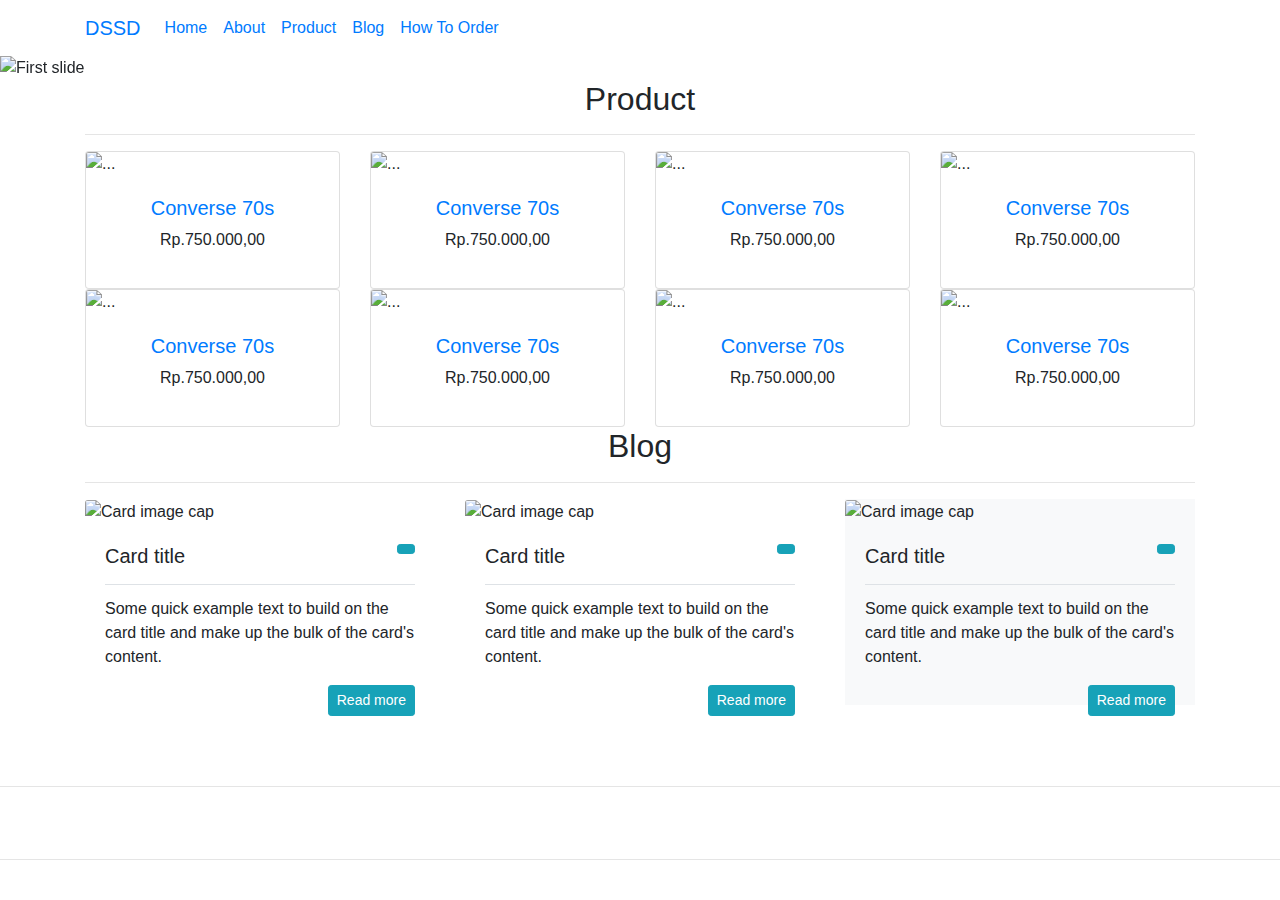
==== index.html @ 0c5ae10f "next footer" ====
<!doctype html>
<html lang="en">

<head>
    <!-- Required meta tags -->
    <meta charset="utf-8">
    <meta name="viewport" content="width=device-width, initial-scale=1, shrink-to-fit=no">

    <!-- Bootstrap CSS -->
    <link rel="stylesheet" href="https://stackpath.bootstrapcdn.com/bootstrap/4.3.1/css/bootstrap.min.css" integrity="sha384-ggOyR0iXCbMQv3Xipma34MD+dH/1fQ784/j6cY/iJTQUOhcWr7x9JvoRxT2MZw1T" crossorigin="anonymous">

    <!-- MY Font etc  -->

    <script src='https://kit.fontawesome.com/a076d05399.js'></script>

    <!-- MY Css -->
    <link rel="stylesheet" href="css/style.css">

    <title>DSSD</title>
</head>

<body>
    <nav class="navbar navbar-expand-lg">
        <div class="container">
            <button class="navbar-toggler second-button" type="button" data-toggle="collapse" data-target="#navbarNav" aria-controls="navbarNav" aria-expanded="false" aria-label="Toggle navigation">
        <div class="animated-icon2"><span></span><span></span><span></span><span></span></div>
      </button>
            <a class="navbar-brand d-flex justify-content-center" href="#">DSSD</a>
            <div class="collapse navbar-collapse" id="navbarNav">
                <ul class="navbar-nav  mr-auto mt-2 mt-lg-0 ">
                    <li class="nav-item ">
                        <a class="nav-link" href="#">Home </a>
                    </li>
                    <li class="nav-item">
                        <a class="nav-link" href="#">About</a>
                    </li>
                    <li class="nav-item">
                        <a class="nav-link" href="#">Product</a>
                    </li>
                    <li class="nav-item">
                        <a class="nav-link" href="#">Blog</a>
                    </li>
                    <li class="nav-item">
                        <a class="nav-link" href="#">How To Order</a>
                    </li>

                </ul>


            </div>
            <a class="keranjang" href="#"><i class="  fas fa-shopping-cart "></i></a>


        </div>


    </nav>

    <!-- carousel -->
    <div id=" carousel-example-2 " class="carousel slide " data-ride="carousel ">
        <!--Indicators-->
        <!-- <ol class="carousel-indicators ">
            <li data-target="#carousel-example-2 " data-slide-to="0 " class="active "></li>
            <li data-target="#carousel-example-2 " data-slide-to="1 "></li>
            <li data-target="#carousel-example-2 " data-slide-to="2 "></li>
        </ol> -->
        <!--/.Indicators-->
        <!--Slides-->
        <div class="carousel-inner " role="listbox ">
            <div class="carousel-item active ">

                <img class="d-block w-100 " src="img/carousel/1.jpg " alt="First slide ">
                <div class="mask rgba-black-light "></div>


            </div>
            <div class="carousel-item ">
                <!--Mask color-->

                <img class="d-block w-100 " src="img/carousel/2.jpg " alt="Second slide ">
                <div class="mask rgba-black-strong "></div>


            </div>
            <div class="carousel-item ">
                <!--Mask color-->

                <img class="d-block w-100 " src="img/carousel/3.jpg " alt="Third slide ">
                <div class="mask rgba-black-slight "></div>


            </div>
        </div>
        <!--/.Slides-->
        <!--Controls-->
        <a class="carousel-control-prev " href="#carousel-example-2 " role="button " data-slide="prev ">
            <!-- <span class="carousel-control-prev-icon " aria-hidden="true "></span> -->
            <span class="sr-only ">Previous</span>
        </a>
        <a class="carousel-control-next " href="#carousel-example-2 " role="button " data-slide="next ">
            <!-- <span class="carousel-control-next-icon " aria-hidden="true "></span> -->
            <span class="sr-only ">Next</span>
        </a>
        <!--/.Controls-->
    </div>

    <!-- Akhir Carousel -->


    <!-- Product -->
    <div class="container ">
        <div id="product " class="product ">
            <div class="row ">
                <div class="col-sm-12 ">
                    <h2 class="text-center ">Product</h2>
                    <hr class="tebal">
                </div>
            </div>
            <div class="row">

                <div class="col-sm">
                    <div class="card">
                        <img src="img/product/70sred.PNG " class="card-img-top " alt="... ">
                        <div class="card-body ">
                            <a class="card-title text-center " href="">
                <h5 ">Converse 70s</h5></a>
                            <p class=" card-text text-center ">Rp.750.000,00</p>
                            <a class=" tambahkeranjang " href=" "><i class=" fas fa-cart-plus "></i></a>
                        </div>
                    </div>
                </div>
                <div class=" col-sm ">
                    <div class=" card ">
                        <img src=" img/product/70sred.PNG " class=" card-img-top " alt=" ... ">
                        <div class=" card-body ">
                            <a class=" card-title text-center " href=""><h5 ">Converse 70s</h5>
              </a>
                            <p class="card-text text-center ">Rp.750.000,00</p>
                            <a class="tambahkeranjang " href=" "><i class="fas fa-cart-plus "></i></a>
                        </div>
                    </div>
                </div>
                <div class="col-sm ">
                    <div class="card ">
                        <img src="img/product/70sred.PNG " class="card-img-top " alt="... ">
                        <div class="card-body ">
                            <a class="card-title text-center " href="">
                <h5 ">Converse 70s</h5></a>
                            <p class=" card-text text-center ">Rp.750.000,00</p>
                            <a class=" tambahkeranjang " href=" "><i class=" fas fa-cart-plus "></i></a>
                        </div>
                    </div>
                </div>
                <div class=" col-sm ">
                    <div class=" card ">
                        <img src=" img/product/70sred.PNG " class=" card-img-top " alt=" ... ">
                        <div class=" card-body ">
                            <a class=" card-title text-center " href=""><h5 ">Converse 70s</h5></a>
                            <p class="card-text text-center ">Rp.750.000,00</p>
                            <a class="tambahkeranjang " href=" "><i class="fas fa-cart-plus "></i></a>
                        </div>
                    </div>
                </div>
            </div>

            <div class="row">

                <div class="col-sm">
                    <div class="card">
                        <img src="img/product/70sred.PNG " class="card-img-top " alt="... ">
                        <div class="card-body ">
                            <a class="card-title text-center " href="">
                <h5 ">Converse 70s</h5></a>
                            <p class=" card-text text-center ">Rp.750.000,00</p>
                            <a class=" tambahkeranjang " href=" "><i class=" fas fa-cart-plus "></i></a>
                        </div>
                    </div>
                </div>
                <div class=" col-sm ">
                    <div class=" card ">
                        <img src=" img/product/70sred.PNG " class=" card-img-top " alt=" ... ">
                        <div class=" card-body ">
                            <a class=" card-title text-center " href=""><h5 ">Converse 70s</h5>
              </a>
                            <p class="card-text text-center ">Rp.750.000,00</p>
                            <a class="tambahkeranjang " href=" "><i class="fas fa-cart-plus "></i></a>
                        </div>
                    </div>
                </div>
                <div class="col-sm ">
                    <div class="card ">
                        <img src="img/product/70sred.PNG " class="card-img-top " alt="... ">
                        <div class="card-body ">
                            <a class="card-title text-center " href="">
                <h5 ">Converse 70s</h5></a>
                            <p class=" card-text text-center ">Rp.750.000,00</p>
                            <a class=" tambahkeranjang " href=" "><i class=" fas fa-cart-plus "></i></a>
                        </div>
                    </div>
                </div>
                <div class=" col-sm ">
                    <div class=" card ">
                        <img src=" img/product/70sred.PNG " class=" card-img-top " alt=" ... ">
                        <div class=" card-body ">
                            <a class=" card-title text-center " href=""><h5 ">Converse 70s</h5>
              </a>
                            <p class="card-text text-center ">Rp.750.000,00</p>
                            <a class="tambahkeranjang " href=" "><i class="fas fa-cart-plus "></i></a>
                        </div>
                    </div>
                </div>
            </div>
        </div>

    </div>
    <!-- Akhir Product -->

    <!-- Blogs -->
    <div class="container ">
        <div id="blog " class="blog ">
            <div class="row ">
                <div class="col-sm-12 ">
                    <h2 class="text-center ">Blog</h2>
                    <hr class="tebal">
                </div>
            </div>

            <div class="row justify-content-center">
                <div class="col-md-4">
                    <div class="blogcard">
                        <img class="card-img-top" src="//placeimg.com/280/180/tech" alt="Card image cap">
                        <div class="card-body">
                            <h5 class="card-title border-bottom pb-3">Card title <a href="#" class="float-right btn btn-sm btn-info d-inline-flex share"><i class="fas fa-share-alt"></i></a></h5>
                            <p class="card-text">Some quick example text to build on the card title and make up the bulk of the card's content.</p>
                            <a href="#" class="btn btn-sm btn-info float-right">Read more <i class="fas fa-angle-double-right"></i></a>
                        </div>
                    </div>
                </div>
                <div class="col-md-4">
                    <div class="blogcard">
                        <img class="card-img-top" src="//placeimg.com/280/180/tech" alt="Card image cap">
                        <div class="card-body">
                            <h5 class="card-title border-bottom pb-3">Card title <a href="#" class="float-right btn btn-sm btn-info d-inline-flex share"><i class="fas fa-share-alt"></i></a></h5>
                            <p class="card-text">Some quick example text to build on the card title and make up the bulk of the card's content.</p>
                            <a href="#" class="btn btn-sm btn-info float-right">Read more <i class="fas fa-angle-double-right"></i></a>
                        </div>
                    </div>
                </div>
                <div class="col-md-4">
                    <div class="blogcard bg-light">
                        <img class="card-img-top" src="//placeimg.com/280/180/tech" alt="Card image cap">
                        <div class="card-body">
                            <h5 class="card-title border-bottom pb-3">Card title <a href="#" class="float-right btn btn-sm btn-info d-inline-flex share"><i class="fas fa-share-alt"></i></a></h5>
                            <p class="card-text">Some quick example text to build on the card title and make up the bulk of the card's content.</p>
                            <a href="#" class="btn btn-sm btn-info float-right">Read more <i class="fas fa-angle-double-right"></i></a>
                        </div>
                    </div>
                </div>


            </div>

        </div>

    </div>

    <!-- Akhir Blogs -->

    <!-- Brand -->
    <hr style="margin-top: 70px;">
    <div class="container">

        <div class="row">
            <div class="col-sm-2">
                <div class="brand column">
                    <figure><img src="img/brand/vans.png" alt=""></figure>
                </div>
            </div>
            <div class="col-sm-2">
                <div class="brand ">
                    <figure><img src="img/brand/converse.png" alt=""></figure>
                </div>
            </div>
            <div class="col-sm-2">
                <div class="brand ">
                    <figure><img src="img/brand/adidas.png" alt=""></figure>
                </div>
            </div>
            <div class="col-sm-2">
                <div class="brand ">
                    <figure> <img src="img/brand/nike.png" alt=""></figure>
                </div>
            </div>
            <div class="col-sm-2">
                <div class="brand ">
                    <figure> <img src="img/brand/puma.png" alt=""></figure>
                </div>
            </div>
            <div class="col-sm-2">
                <div class="brand ">
                    <figure><img src="img/brand/nb.png" alt=""></figure>
                </div>
            </div>

        </div>

    </div>
    <hr>


    <!-- Akhir Brand -->



    <!-- Optional JavaScript -->
    <!-- jQuery first, then Popper.js, then Bootstrap JS -->
    <script src="https://code.jquery.com/jquery-3.3.1.slim.min.js " integrity="sha384-q8i/X+965DzO0rT7abK41JStQIAqVgRVzpbzo5smXKp4YfRvH+8abtTE1Pi6jizo " crossorigin="anonymous "></script>
    <script src="https://cdnjs.cloudflare.com/ajax/libs/popper.js/1.14.7/umd/popper.min.js " integrity="sha384-UO2eT0CpHqdSJQ6hJty5KVphtPhzWj9WO1clHTMGa3JDZwrnQq4sF86dIHNDz0W1 " crossorigin="anonymous "></script>
    <script src="https://stackpath.bootstrapcdn.com/bootstrap/4.3.1/js/bootstrap.min.js " integrity="sha384-JjSmVgyd0p3pXB1rRibZUAYoIIy6OrQ6VrjIEaFf/nJGzIxFDsf4x0xIM+B07jRM " crossorigin="anonymous "></script>
    <script src="js/main.js "></script>

</body>

</html>
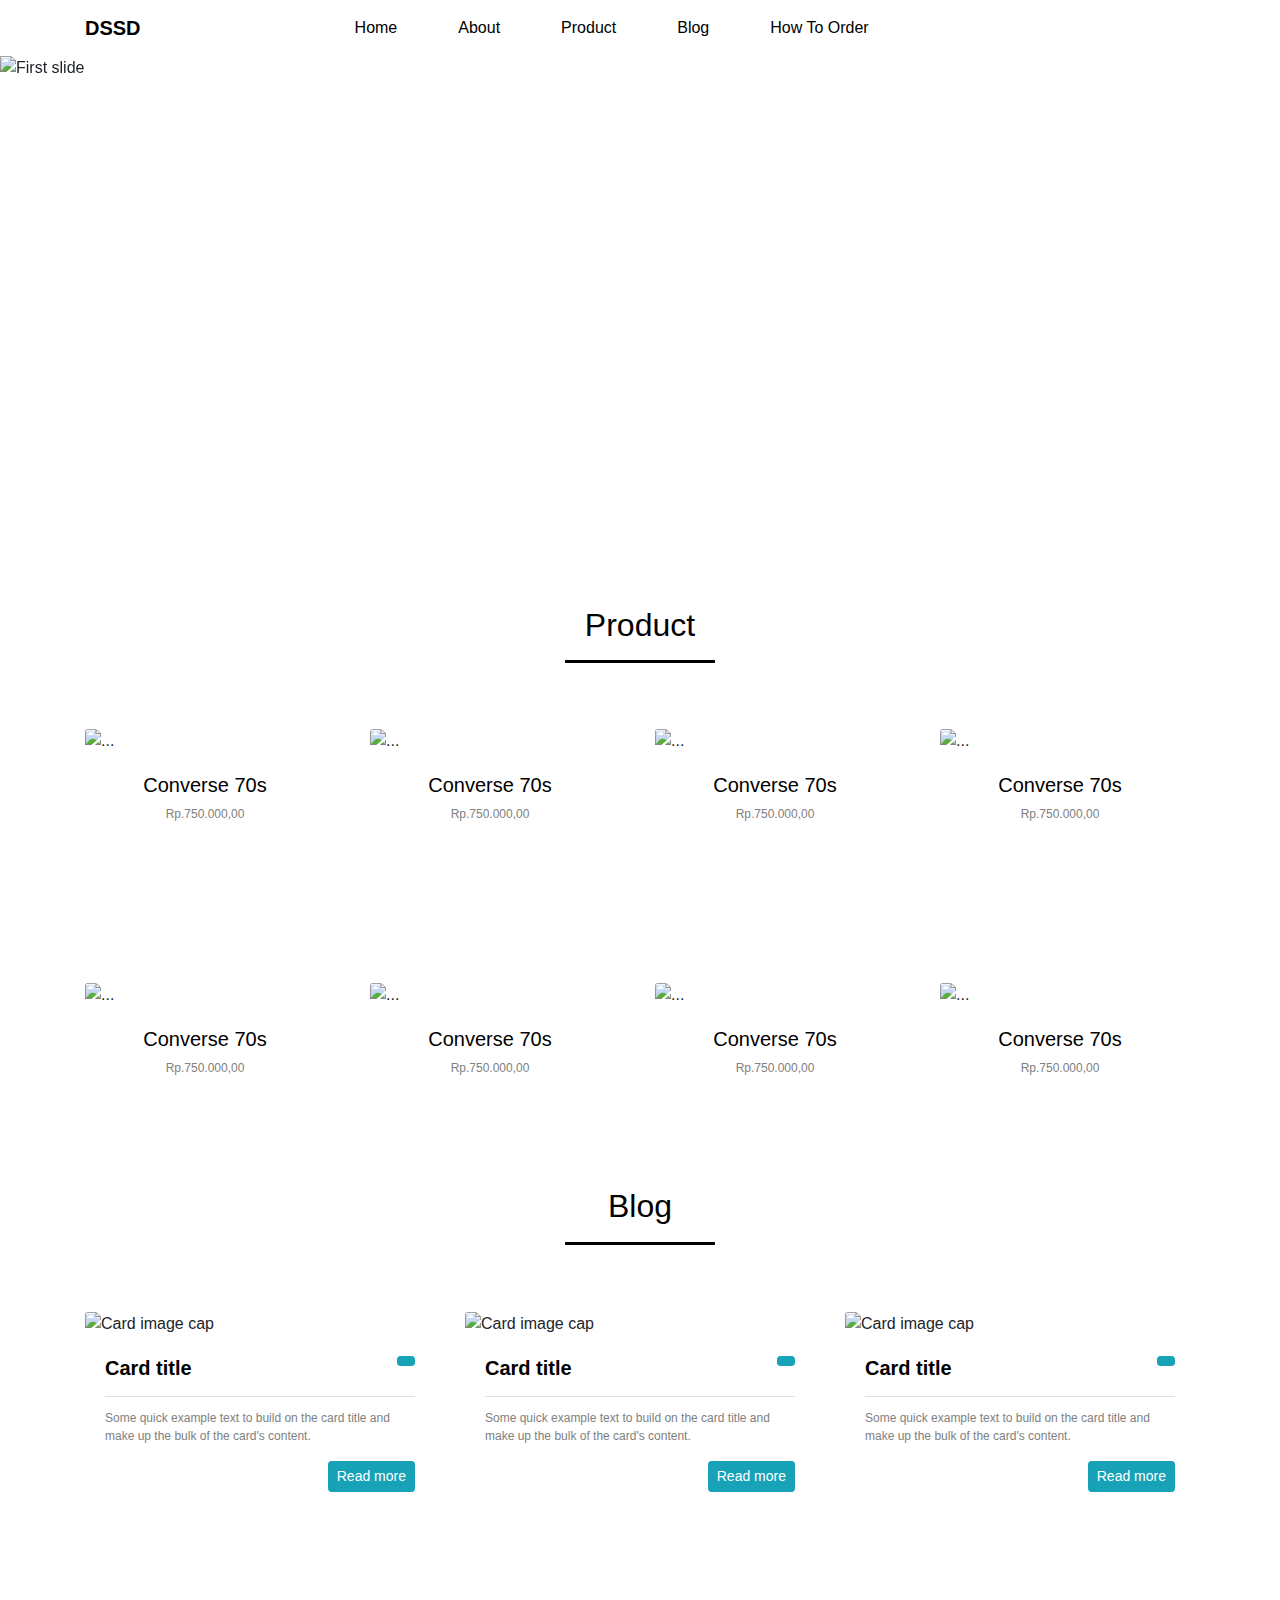
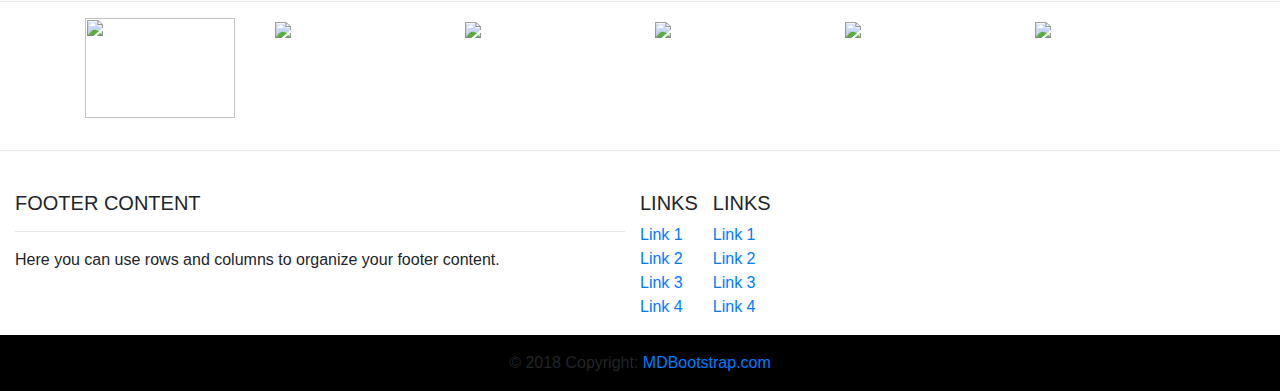
==== commit 11db7126: "lanjutinnya" ====
--- a/index.html
+++ b/index.html
@@ -89,6 +89,7 @@
                 <div class="mask rgba-black-slight "></div>
 
 
+
             </div>
         </div>
         <!--/.Slides-->
@@ -111,14 +112,14 @@
     <div class="container ">
         <div id="product " class="product ">
             <div class="row ">
-                <div class="col-sm-12 ">
+                <div class="col-lg-12 ">
                     <h2 class="text-center ">Product</h2>
                     <hr class="tebal">
                 </div>
             </div>
             <div class="row">
 
-                <div class="col-sm">
+                <div class="col-lg">
                     <div class="card">
                         <img src="img/product/70sred.PNG " class="card-img-top " alt="... ">
                         <div class="card-body ">
@@ -129,7 +130,7 @@
                         </div>
                     </div>
                 </div>
-                <div class=" col-sm ">
+                <div class=" col-lg ">
                     <div class=" card ">
                         <img src=" img/product/70sred.PNG " class=" card-img-top " alt=" ... ">
                         <div class=" card-body ">
@@ -140,7 +141,7 @@
                         </div>
                     </div>
                 </div>
-                <div class="col-sm ">
+                <div class="col-lg ">
                     <div class="card ">
                         <img src="img/product/70sred.PNG " class="card-img-top " alt="... ">
                         <div class="card-body ">
@@ -151,7 +152,7 @@
                         </div>
                     </div>
                 </div>
-                <div class=" col-sm ">
+                <div class=" col-lg ">
                     <div class=" card ">
                         <img src=" img/product/70sred.PNG " class=" card-img-top " alt=" ... ">
                         <div class=" card-body ">
@@ -165,7 +166,7 @@
 
             <div class="row">
 
-                <div class="col-sm">
+                <div class="col-lg">
                     <div class="card">
                         <img src="img/product/70sred.PNG " class="card-img-top " alt="... ">
                         <div class="card-body ">
@@ -176,7 +177,7 @@
                         </div>
                     </div>
                 </div>
-                <div class=" col-sm ">
+                <div class=" col-lg ">
                     <div class=" card ">
                         <img src=" img/product/70sred.PNG " class=" card-img-top " alt=" ... ">
                         <div class=" card-body ">
@@ -187,7 +188,7 @@
                         </div>
                     </div>
                 </div>
-                <div class="col-sm ">
+                <div class="col-lg ">
                     <div class="card ">
                         <img src="img/product/70sred.PNG " class="card-img-top " alt="... ">
                         <div class="card-body ">
@@ -198,7 +199,7 @@
                         </div>
                     </div>
                 </div>
-                <div class=" col-sm ">
+                <div class=" col-lg ">
                     <div class=" card ">
                         <img src=" img/product/70sred.PNG " class=" card-img-top " alt=" ... ">
                         <div class=" card-body ">
@@ -219,14 +220,14 @@
     <div class="container ">
         <div id="blog " class="blog ">
             <div class="row ">
-                <div class="col-sm-12 ">
+                <div class="col-lg-12 ">
                     <h2 class="text-center ">Blog</h2>
                     <hr class="tebal">
                 </div>
             </div>
 
             <div class="row justify-content-center">
-                <div class="col-md-4">
+                <div class="col-lg-4">
                     <div class="blogcard">
                         <img class="card-img-top" src="//placeimg.com/280/180/tech" alt="Card image cap">
                         <div class="card-body">
@@ -236,7 +237,7 @@
                         </div>
                     </div>
                 </div>
-                <div class="col-md-4">
+                <div class="col-lg-4">
                     <div class="blogcard">
                         <img class="card-img-top" src="//placeimg.com/280/180/tech" alt="Card image cap">
                         <div class="card-body">
@@ -246,8 +247,8 @@
                         </div>
                     </div>
                 </div>
-                <div class="col-md-4">
-                    <div class="blogcard bg-light">
+                <div class="col-lg-4">
+                    <div class="blogcard">
                         <img class="card-img-top" src="//placeimg.com/280/180/tech" alt="Card image cap">
                         <div class="card-body">
                             <h5 class="card-title border-bottom pb-3">Card title <a href="#" class="float-right btn btn-sm btn-info d-inline-flex share"><i class="fas fa-share-alt"></i></a></h5>
@@ -258,6 +259,7 @@
                 </div>
 
 
+
             </div>
 
         </div>
@@ -271,34 +273,38 @@
     <div class="container">
 
         <div class="row">
-            <div class="col-sm-2">
-                <div class="brand column">
-                    <figure><img src="img/brand/vans.png" alt=""></figure>
-                </div>
-            </div>
-            <div class="col-sm-2">
+            <div class="col-lg-2">
                 <div class="brand ">
-                    <figure><img src="img/brand/converse.png" alt=""></figure>
-                </div>
-            </div>
-            <div class="col-sm-2">
+                    <figure>
+                        <img src="img/brand/vans.png" alt=""></figure>
+
+
+                </div>
+            </div>
+            <div class="col-lg-2 ">
+                <div class="brand  ">
+                    <figure><img src="img/brand/converse.png " alt=" "></figure>
+
+                </div>
+            </div>
+            <div class="col-lg-2 ">
                 <div class="brand ">
-                    <figure><img src="img/brand/adidas.png" alt=""></figure>
-                </div>
-            </div>
-            <div class="col-sm-2">
+                    <figure><img src="img/brand/adidas.png " alt=" "></figure>
+                </div>
+            </div>
+            <div class="col-lg-2 ">
                 <div class="brand ">
-                    <figure> <img src="img/brand/nike.png" alt=""></figure>
-                </div>
-            </div>
-            <div class="col-sm-2">
+                    <figure> <img src="img/brand/nike.png " alt=" "></figure>
+                </div>
+            </div>
+            <div class="col-lg-2 ">
                 <div class="brand ">
-                    <figure> <img src="img/brand/puma.png" alt=""></figure>
-                </div>
-            </div>
-            <div class="col-sm-2">
+                    <figure> <img src="img/brand/puma.png " alt=" "></figure>
+                </div>
+            </div>
+            <div class="col-lg-2 ">
                 <div class="brand ">
-                    <figure><img src="img/brand/nb.png" alt=""></figure>
+                    <figure><img src="img/brand/nb.png " alt=" "></figure>
                 </div>
             </div>
 
@@ -308,7 +314,97 @@
     <hr>
 
 
+
     <!-- Akhir Brand -->
+
+    <!-- Footer -->
+    <!-- Footer -->
+    <footer class="page-footer font-small  pt-4">
+
+        <!-- Footer Links -->
+        <div class="container-fluid text-center text-md-left">
+
+            <!-- Grid row -->
+            <div class="row">
+
+                <!-- Grid column -->
+                <div class="col-lg-6 mt-md-0 mt-3">
+
+                    <!-- Content -->
+                    <h5 class="text-uppercase">Footer Content
+                        <hr class="tebalfooter">
+                    </h5>
+
+                    <p>Here you can use rows and columns to organize your footer content.</p>
+
+                </div>
+                <!-- Grid column -->
+
+                <hr class="clearfix w-100 d-md-none pb-3">
+
+                <!-- Grid column -->
+                <div class="lg-md-3 mb-md-0 mb-3">
+
+                    <!-- Links -->
+                    <h5 class="text-uppercase">Links</h5>
+
+                    <ul class="list-unstyled">
+                        <li>
+                            <a href="#!">Link 1</a>
+                        </li>
+                        <li>
+                            <a href="#!">Link 2</a>
+                        </li>
+                        <li>
+                            <a href="#!">Link 3</a>
+                        </li>
+                        <li>
+                            <a href="#!">Link 4</a>
+                        </li>
+                    </ul>
+
+                </div>
+                <!-- Grid column -->
+
+                <!-- Grid column -->
+                <div class="col-lg-3 mb-md-0 mb-3">
+
+                    <!-- Links -->
+                    <h5 class="text-uppercase">Links</h5>
+
+                    <ul class="list-unstyled">
+                        <li>
+                            <a href="#!">Link 1</a>
+                        </li>
+                        <li>
+                            <a href="#!">Link 2</a>
+                        </li>
+                        <li>
+                            <a href="#!">Link 3</a>
+                        </li>
+                        <li>
+                            <a href="#!">Link 4</a>
+                        </li>
+                    </ul>
+
+                </div>
+                <!-- Grid column -->
+
+            </div>
+            <!-- Grid row -->
+
+        </div>
+        <!-- Footer Links -->
+
+        <!-- Copyright -->
+        <div class="footer-copyright text-center py-3">© 2018 Copyright:
+            <a href="https://mdbootstrap.com/education/bootstrap/"> MDBootstrap.com</a>
+        </div>
+        <!-- Copyright -->
+
+    </footer>
+    <!-- Footer -->
+    <!-- Akhir Footer -->
 
 
 
--- a/css/style.css
+++ b/css/style.css
@@ -0,0 +1,194 @@
+/* Navbar */
+
+
+/* .navbar {
+    border-bottom: 3px solid black;
+} */
+
+.navbar-brand {
+    color: black;
+    font-weight: bold;
+}
+
+.nav-link {
+    color: black;
+    margin-right: 45px;
+}
+
+.nav-link:hover {
+    color: black;
+    font-weight: bold;
+}
+
+.keranjang {
+    color: black;
+}
+
+.animated-icon2 {
+    width: 30px;
+    height: 20px;
+    position: relative;
+    margin: 0px;
+    -webkit-transform: rotate(0deg);
+    -moz-transform: rotate(0deg);
+    -o-transform: rotate(0deg);
+    transform: rotate(0deg);
+    -webkit-transition: .5s ease-in-out;
+    -moz-transition: .5s ease-in-out;
+    -o-transition: .5s ease-in-out;
+    transition: .5s ease-in-out;
+    cursor: pointer;
+}
+
+.animated-icon2 span {
+    display: block;
+    position: absolute;
+    height: 3px;
+    width: 100%;
+    border-radius: 9px;
+    opacity: 1;
+    left: 0;
+    -webkit-transform: rotate(0deg);
+    -moz-transform: rotate(0deg);
+    -o-transform: rotate(0deg);
+    transform: rotate(0deg);
+    -webkit-transition: .25s ease-in-out;
+    -moz-transition: .25s ease-in-out;
+    -o-transition: .25s ease-in-out;
+    transition: .25s ease-in-out;
+}
+
+.animated-icon2 span {
+    background: #000000;
+}
+
+.animated-icon2 span:nth-child(1) {
+    top: 0px;
+}
+
+.animated-icon2 span:nth-child(2),
+.animated-icon2 span:nth-child(3) {
+    top: 10px;
+}
+
+.animated-icon2 span:nth-child(4) {
+    top: 20px;
+}
+
+.animated-icon2.open span:nth-child(1) {
+    top: 11px;
+    width: 0%;
+    left: 50%;
+}
+
+.animated-icon2.open span:nth-child(2) {
+    -webkit-transform: rotate(45deg);
+    -moz-transform: rotate(45deg);
+    -o-transform: rotate(45deg);
+    transform: rotate(45deg);
+}
+
+.animated-icon2.open span:nth-child(3) {
+    -webkit-transform: rotate(-45deg);
+    -moz-transform: rotate(-45deg);
+    -o-transform: rotate(-45deg);
+    transform: rotate(-45deg);
+}
+
+.animated-icon2.open span:nth-child(4) {
+    top: 11px;
+    width: 0%;
+    left: 50%;
+}
+
+
+/* Carousel */
+
+.carousel-inner img {
+    width: 100%;
+    height: 500px;
+}
+
+
+/* product */
+
+.product {
+    width: 100%;
+}
+
+.product {
+    margin-top: 50px;
+}
+
+.product h2 {
+    color: black;
+}
+
+.card {
+    margin: 50px 0px;
+    width: 15rem;
+    border: none;
+}
+
+.card-title {
+    color: black !important;
+    font-weight: bold;
+}
+
+.card-text {
+    color: grey;
+    font-size: 12px;
+}
+
+.tambahkeranjang {
+    margin-left: 90%;
+    color: black;
+}
+
+
+/* Blog */
+
+.blog {
+    width: 100%;
+}
+
+.blog h2 {
+    color: black;
+}
+
+.blogcard {
+    margin: 50px 0px;
+}
+
+
+/* Brand */
+
+.brand img {
+    width: 150px;
+    height: 100px;
+}
+
+
+/* Border Judul  */
+
+.tebal {
+    width: 150px;
+    border-top: 3px solid black;
+}
+
+
+/* Footer */
+
+.footer-copyright {
+    background-color: black;
+}
+
+@media (min-width: 992px) {
+    .navbar-nav {
+        margin-left: 190px;
+    }
+    .brand img {
+        width: 150px;
+        height: 100px;
+    }
+}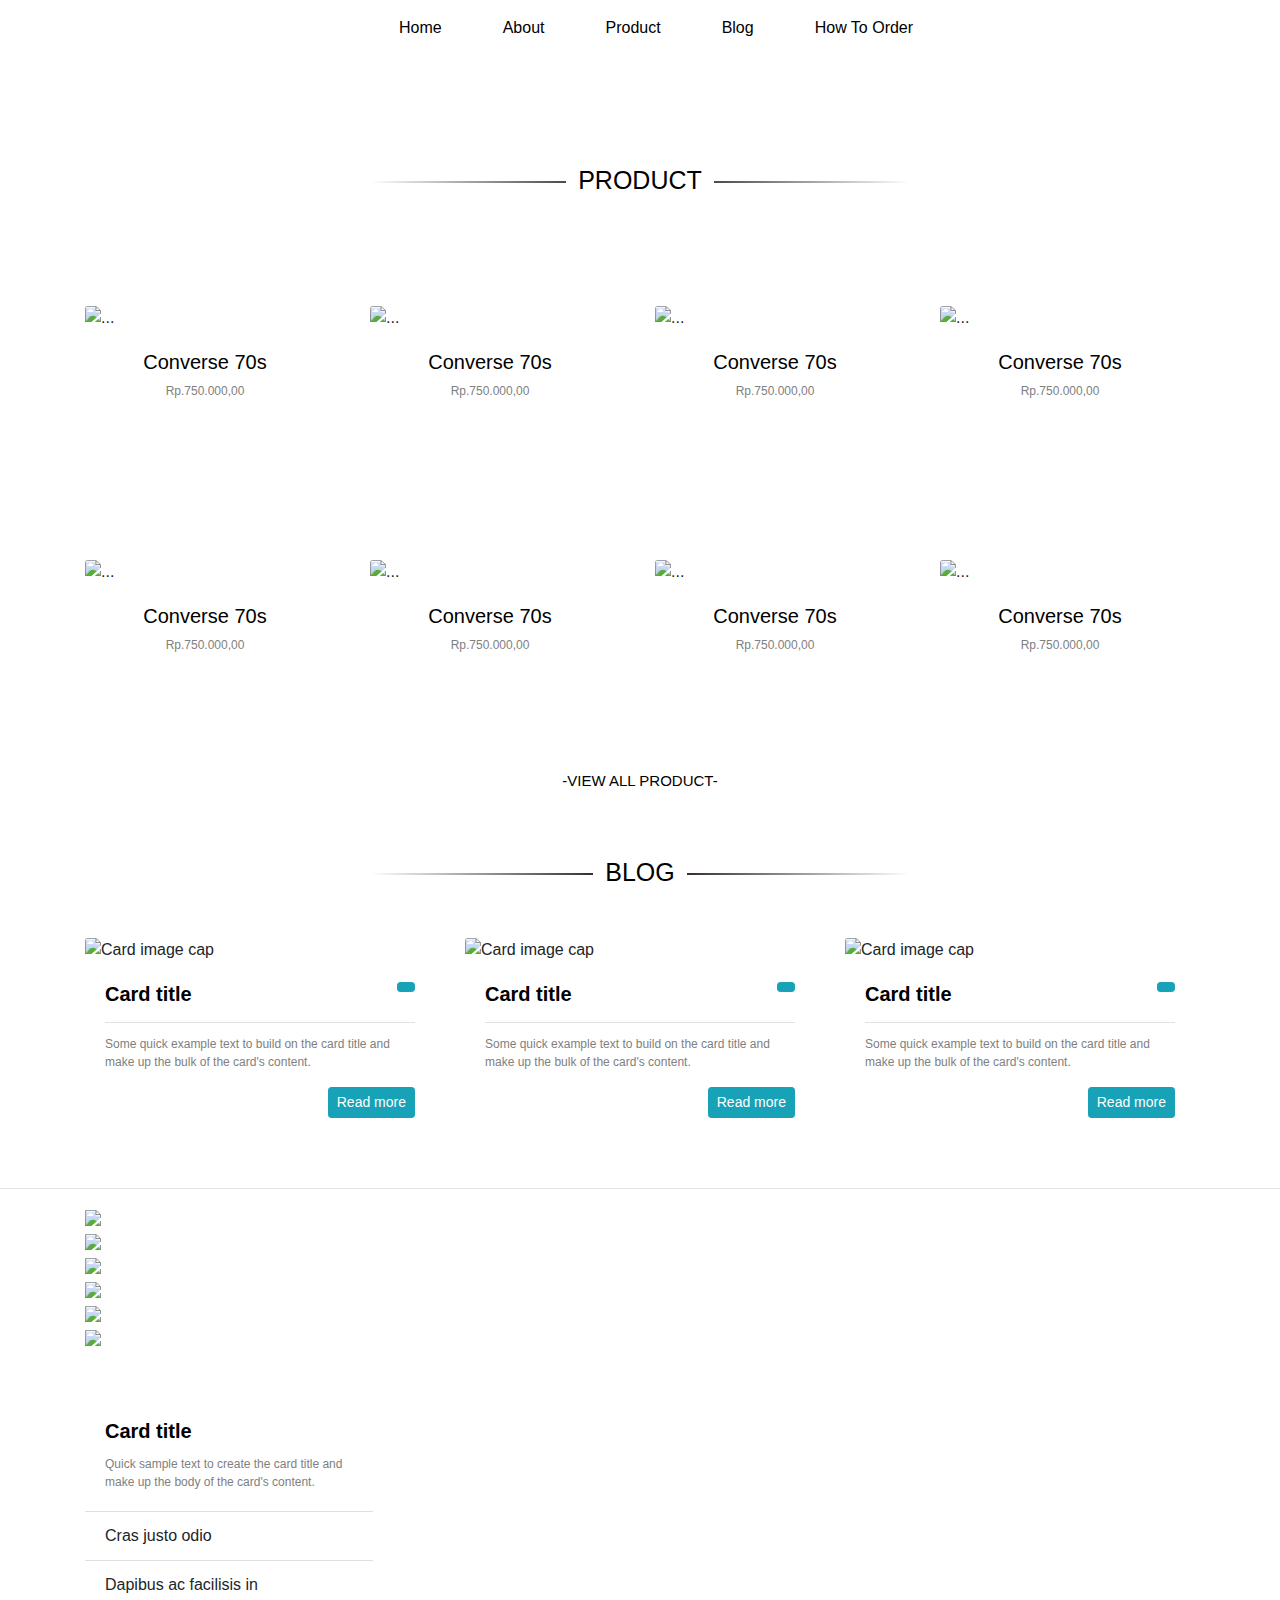
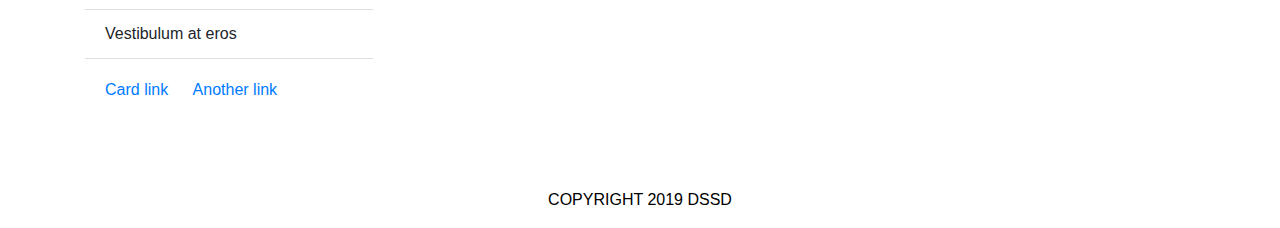
==== commit f4cc966b: "Merge branch 'master' of https://github.com/dwiyanscg/dwiyanscg.github.io" ====
--- a/index.html
+++ b/index.html
@@ -12,6 +12,11 @@
     <!-- MY Font etc  -->
 
     <script src='https://kit.fontawesome.com/a076d05399.js'></script>
+
+
+
+
+
 
     <!-- MY Css -->
     <link rel="stylesheet" href="css/style.css">
@@ -25,7 +30,7 @@
             <button class="navbar-toggler second-button" type="button" data-toggle="collapse" data-target="#navbarNav" aria-controls="navbarNav" aria-expanded="false" aria-label="Toggle navigation">
         <div class="animated-icon2"><span></span><span></span><span></span><span></span></div>
       </button>
-            <a class="navbar-brand d-flex justify-content-center" href="#">DSSD</a>
+            <a class="navbar-brand d-flex justify-content-center" href="#"><img src="img/dssd.png" alt="" srcset=""></a>
             <div class="collapse navbar-collapse" id="navbarNav">
                 <ul class="navbar-nav  mr-auto mt-2 mt-lg-0 ">
                     <li class="nav-item ">
@@ -57,70 +62,26 @@
     </nav>
 
     <!-- carousel -->
-    <div id=" carousel-example-2 " class="carousel slide " data-ride="carousel ">
-        <!--Indicators-->
-        <!-- <ol class="carousel-indicators ">
-            <li data-target="#carousel-example-2 " data-slide-to="0 " class="active "></li>
-            <li data-target="#carousel-example-2 " data-slide-to="1 "></li>
-            <li data-target="#carousel-example-2 " data-slide-to="2 "></li>
-        </ol> -->
-        <!--/.Indicators-->
-        <!--Slides-->
-        <div class="carousel-inner " role="listbox ">
-            <div class="carousel-item active ">
-
-                <img class="d-block w-100 " src="img/carousel/1.jpg " alt="First slide ">
-                <div class="mask rgba-black-light "></div>
-
-
-            </div>
-            <div class="carousel-item ">
-                <!--Mask color-->
-
-                <img class="d-block w-100 " src="img/carousel/2.jpg " alt="Second slide ">
-                <div class="mask rgba-black-strong "></div>
-
-
-            </div>
-            <div class="carousel-item ">
-                <!--Mask color-->
-
-                <img class="d-block w-100 " src="img/carousel/3.jpg " alt="Third slide ">
-                <div class="mask rgba-black-slight "></div>
-
-
-
-            </div>
-        </div>
-        <!--/.Slides-->
-        <!--Controls-->
-        <a class="carousel-control-prev " href="#carousel-example-2 " role="button " data-slide="prev ">
-            <!-- <span class="carousel-control-prev-icon " aria-hidden="true "></span> -->
-            <span class="sr-only ">Previous</span>
-        </a>
-        <a class="carousel-control-next " href="#carousel-example-2 " role="button " data-slide="next ">
-            <!-- <span class="carousel-control-next-icon " aria-hidden="true "></span> -->
-            <span class="sr-only ">Next</span>
-        </a>
-        <!--/.Controls-->
-    </div>
+    <!-- https://bootsnipp.com/snippets/2XX5 
+    https://bootsnipp.com/snippets/55Z0v-->
 
     <!-- Akhir Carousel -->
 
 
     <!-- Product -->
+
     <div class="container ">
         <div id="product " class="product ">
             <div class="row ">
-                <div class="col-lg-12 ">
-                    <h2 class="text-center ">Product</h2>
-                    <hr class="tebal">
-                </div>
-            </div>
-            <div class="row">
-
-                <div class="col-lg">
-                    <div class="card">
+                <div class="skills col-lg-12 ">
+                    <hr class="hr-text" data-content="PRODUCT">
+
+                </div>
+            </div>
+            <div class="row ">
+
+                <div class="col-lg col-sm-6">
+                    <div class="card ">
                         <img src="img/product/70sred.PNG " class="card-img-top " alt="... ">
                         <div class="card-body ">
                             <a class="card-title text-center " href="">
@@ -130,7 +91,7 @@
                         </div>
                     </div>
                 </div>
-                <div class=" col-lg ">
+                <div class=" col-lg col-sm-6">
                     <div class=" card ">
                         <img src=" img/product/70sred.PNG " class=" card-img-top " alt=" ... ">
                         <div class=" card-body ">
@@ -141,7 +102,7 @@
                         </div>
                     </div>
                 </div>
-                <div class="col-lg ">
+                <div class="col-lg col-sm-6">
                     <div class="card ">
                         <img src="img/product/70sred.PNG " class="card-img-top " alt="... ">
                         <div class="card-body ">
@@ -152,7 +113,7 @@
                         </div>
                     </div>
                 </div>
-                <div class=" col-lg ">
+                <div class=" col-lg col-sm-6">
                     <div class=" card ">
                         <img src=" img/product/70sred.PNG " class=" card-img-top " alt=" ... ">
                         <div class=" card-body ">
@@ -164,10 +125,10 @@
                 </div>
             </div>
 
-            <div class="row">
-
-                <div class="col-lg">
-                    <div class="card">
+            <div class="row ">
+
+                <div class="col-lg col-sm-6">
+                    <div class="card ">
                         <img src="img/product/70sred.PNG " class="card-img-top " alt="... ">
                         <div class="card-body ">
                             <a class="card-title text-center " href="">
@@ -177,7 +138,7 @@
                         </div>
                     </div>
                 </div>
-                <div class=" col-lg ">
+                <div class=" col-lg col-sm-6">
                     <div class=" card ">
                         <img src=" img/product/70sred.PNG " class=" card-img-top " alt=" ... ">
                         <div class=" card-body ">
@@ -188,7 +149,7 @@
                         </div>
                     </div>
                 </div>
-                <div class="col-lg ">
+                <div class="col-lg col-sm-6">
                     <div class="card ">
                         <img src="img/product/70sred.PNG " class="card-img-top " alt="... ">
                         <div class="card-body ">
@@ -199,20 +160,23 @@
                         </div>
                     </div>
                 </div>
-                <div class=" col-lg ">
+                <div class=" col-lg col-sm-6">
                     <div class=" card ">
                         <img src=" img/product/70sred.PNG " class=" card-img-top " alt=" ... ">
                         <div class=" card-body ">
-                            <a class=" card-title text-center " href=""><h5 ">Converse 70s</h5>
-              </a>
+                            <a class=" card-title text-center " href=""><h5 ">Converse 70s</h5></a>
                             <p class="card-text text-center ">Rp.750.000,00</p>
                             <a class="tambahkeranjang " href=" "><i class="fas fa-cart-plus "></i></a>
                         </div>
                     </div>
                 </div>
             </div>
-        </div>
-
+
+
+            <a href="" class="d-flex justify-content-center" style="text-decoration: none;">
+                <button type="button" class="btn btn-outline"> -VIEW ALL PRODUCT-</button></a>
+
+        </div>
     </div>
     <!-- Akhir Product -->
 
@@ -220,40 +184,39 @@
     <div class="container ">
         <div id="blog " class="blog ">
             <div class="row ">
-                <div class="col-lg-12 ">
-                    <h2 class="text-center ">Blog</h2>
-                    <hr class="tebal">
-                </div>
-            </div>
-
-            <div class="row justify-content-center">
-                <div class="col-lg-4">
-                    <div class="blogcard">
-                        <img class="card-img-top" src="//placeimg.com/280/180/tech" alt="Card image cap">
-                        <div class="card-body">
-                            <h5 class="card-title border-bottom pb-3">Card title <a href="#" class="float-right btn btn-sm btn-info d-inline-flex share"><i class="fas fa-share-alt"></i></a></h5>
-                            <p class="card-text">Some quick example text to build on the card title and make up the bulk of the card's content.</p>
-                            <a href="#" class="btn btn-sm btn-info float-right">Read more <i class="fas fa-angle-double-right"></i></a>
-                        </div>
-                    </div>
-                </div>
-                <div class="col-lg-4">
-                    <div class="blogcard">
-                        <img class="card-img-top" src="//placeimg.com/280/180/tech" alt="Card image cap">
-                        <div class="card-body">
-                            <h5 class="card-title border-bottom pb-3">Card title <a href="#" class="float-right btn btn-sm btn-info d-inline-flex share"><i class="fas fa-share-alt"></i></a></h5>
-                            <p class="card-text">Some quick example text to build on the card title and make up the bulk of the card's content.</p>
-                            <a href="#" class="btn btn-sm btn-info float-right">Read more <i class="fas fa-angle-double-right"></i></a>
-                        </div>
-                    </div>
-                </div>
-                <div class="col-lg-4">
-                    <div class="blogcard">
-                        <img class="card-img-top" src="//placeimg.com/280/180/tech" alt="Card image cap">
-                        <div class="card-body">
-                            <h5 class="card-title border-bottom pb-3">Card title <a href="#" class="float-right btn btn-sm btn-info d-inline-flex share"><i class="fas fa-share-alt"></i></a></h5>
-                            <p class="card-text">Some quick example text to build on the card title and make up the bulk of the card's content.</p>
-                            <a href="#" class="btn btn-sm btn-info float-right">Read more <i class="fas fa-angle-double-right"></i></a>
+                <div class="skills col-lg-12 ">
+                    <hr class="hr-text " data-content="BLOG ">
+                </div>
+            </div>
+
+            <div class="row justify-content-center ">
+                <div class="col-lg-4 ">
+                    <div class="blogcard ">
+                        <img class="card-img-top " src="//placeimg.com/280/180/tech " alt="Card image cap ">
+                        <div class="card-body ">
+                            <h5 class="card-title border-bottom pb-3 ">Card title <a href="# " class="float-right btn btn-sm btn-info d-inline-flex share "><i class="fas fa-share-alt "></i></a></h5>
+                            <p class="card-text ">Some quick example text to build on the card title and make up the bulk of the card's content.</p>
+                            <a href="# " class="btn btn-sm btn-info float-right ">Read more <i class="fas fa-angle-double-right "></i></a>
+                        </div>
+                    </div>
+                </div>
+                <div class="col-lg-4 ">
+                    <div class="blogcard ">
+                        <img class="card-img-top " src="//placeimg.com/280/180/tech " alt="Card image cap ">
+                        <div class="card-body ">
+                            <h5 class="card-title border-bottom pb-3 ">Card title <a href="# " class="float-right btn btn-sm btn-info d-inline-flex share "><i class="fas fa-share-alt "></i></a></h5>
+                            <p class="card-text ">Some quick example text to build on the card title and make up the bulk of the card's content.</p>
+                            <a href="# " class="btn btn-sm btn-info float-right ">Read more <i class="fas fa-angle-double-right "></i></a>
+                        </div>
+                    </div>
+                </div>
+                <div class="col-lg-4 ">
+                    <div class="blogcard ">
+                        <img class="card-img-top " src="//placeimg.com/280/180/tech " alt="Card image cap ">
+                        <div class="card-body ">
+                            <h5 class="card-title border-bottom pb-3 ">Card title <a href="# " class="float-right btn btn-sm btn-info d-inline-flex share "><i class="fas fa-share-alt "></i></a></h5>
+                            <p class="card-text ">Some quick example text to build on the card title and make up the bulk of the card's content.</p>
+                            <a href="# " class="btn btn-sm btn-info float-right ">Read more <i class="fas fa-angle-double-right "></i></a>
                         </div>
                     </div>
                 </div>
@@ -269,151 +232,78 @@
     <!-- Akhir Blogs -->
 
     <!-- Brand -->
-    <hr style="margin-top: 70px;">
-    <div class="container">
-
-        <div class="row">
-            <div class="col-lg-2">
-                <div class="brand ">
-                    <figure>
-                        <img src="img/brand/vans.png" alt=""></figure>
-
-
-                </div>
-            </div>
-            <div class="col-lg-2 ">
-                <div class="brand  ">
-                    <figure><img src="img/brand/converse.png " alt=" "></figure>
-
-                </div>
-            </div>
-            <div class="col-lg-2 ">
-                <div class="brand ">
-                    <figure><img src="img/brand/adidas.png " alt=" "></figure>
-                </div>
-            </div>
-            <div class="col-lg-2 ">
-                <div class="brand ">
-                    <figure> <img src="img/brand/nike.png " alt=" "></figure>
-                </div>
-            </div>
-            <div class="col-lg-2 ">
-                <div class="brand ">
-                    <figure> <img src="img/brand/puma.png " alt=" "></figure>
-                </div>
-            </div>
-            <div class="col-lg-2 ">
-                <div class="brand ">
-                    <figure><img src="img/brand/nb.png " alt=" "></figure>
-                </div>
-            </div>
-
-        </div>
-
+    <hr style="margin-top: 70px; ">
+    <div class="container ">
+        <section class="customer-logos slider ">
+            <div class="slide "><img src="img/brand/vans.png "></div>
+            <div class="slide "><img src="img/brand/adidas.png "></div>
+            <div class="slide "><img src="img/brand/converse.png "></div>
+            <div class="slide "><img src="img/brand/nike.png "></div>
+            <div class="slide "><img src="img/brand/puma.png "></div>
+            <div class="slide "><img src="img/brand/nb.png "></div>
+            <!-- <div class="slide "><img src="https://image.freepik.com/free-vector/football-logo-background_1195-244.jpg "></div>
+                    <div class="slide "><img src="https://image.freepik.com/free-vector/background-of-spots-halftone_1035-3847.jpg "></div>
+                    <div class="slide "><img src="https://image.freepik.com/free-vector/retro-label-on-rustic-background_82147503374.jpg "></div> -->
+        </section>
     </div>
-    <hr>
+
 
 
 
     <!-- Akhir Brand -->
 
+    <!-- Contact  -->
+    <section class="contact " id="contact ">
+
+        <div class="container ">
+            <div class="card " style="width: 18rem; ">
+
+                <div class="card-body ">
+                    <h5 class="card-title ">Card title</h5>
+                    <p class="card-text ">Quick sample text to create the card title and make up the body of the card's content.</p>
+                </div>
+                <ul class="list-group list-group-flush ">
+                    <li class="list-group-item ">Cras justo odio</li>
+                    <li class="list-group-item ">Dapibus ac facilisis in</li>
+                    <li class="list-group-item ">Vestibulum at eros</li>
+                </ul>
+                <div class="card-body ">
+                    <a href="# " class="card-link ">Card link</a>
+                    <a href="# " class="card-link ">Another link</a>
+                </div>
+            </div>
+        </div>
+        </div>
+    </section>
+
+    <!-- Akhir Contac  -->
+
+
     <!-- Footer -->
-    <!-- Footer -->
-    <footer class="page-footer font-small  pt-4">
-
-        <!-- Footer Links -->
-        <div class="container-fluid text-center text-md-left">
-
-            <!-- Grid row -->
-            <div class="row">
-
-                <!-- Grid column -->
-                <div class="col-lg-6 mt-md-0 mt-3">
-
-                    <!-- Content -->
-                    <h5 class="text-uppercase">Footer Content
-                        <hr class="tebalfooter">
-                    </h5>
-
-                    <p>Here you can use rows and columns to organize your footer content.</p>
-
-                </div>
-                <!-- Grid column -->
-
-                <hr class="clearfix w-100 d-md-none pb-3">
-
-                <!-- Grid column -->
-                <div class="lg-md-3 mb-md-0 mb-3">
-
-                    <!-- Links -->
-                    <h5 class="text-uppercase">Links</h5>
-
-                    <ul class="list-unstyled">
-                        <li>
-                            <a href="#!">Link 1</a>
-                        </li>
-                        <li>
-                            <a href="#!">Link 2</a>
-                        </li>
-                        <li>
-                            <a href="#!">Link 3</a>
-                        </li>
-                        <li>
-                            <a href="#!">Link 4</a>
-                        </li>
-                    </ul>
-
-                </div>
-                <!-- Grid column -->
-
-                <!-- Grid column -->
-                <div class="col-lg-3 mb-md-0 mb-3">
-
-                    <!-- Links -->
-                    <h5 class="text-uppercase">Links</h5>
-
-                    <ul class="list-unstyled">
-                        <li>
-                            <a href="#!">Link 1</a>
-                        </li>
-                        <li>
-                            <a href="#!">Link 2</a>
-                        </li>
-                        <li>
-                            <a href="#!">Link 3</a>
-                        </li>
-                        <li>
-                            <a href="#!">Link 4</a>
-                        </li>
-                    </ul>
-
-                </div>
-                <!-- Grid column -->
-
-            </div>
-            <!-- Grid row -->
-
-        </div>
-        <!-- Footer Links -->
-
-        <!-- Copyright -->
-        <div class="footer-copyright text-center py-3">© 2018 Copyright:
-            <a href="https://mdbootstrap.com/education/bootstrap/"> MDBootstrap.com</a>
-        </div>
-        <!-- Copyright -->
-
+
+
+    <footer>
+        <div class="container ">
+            <div class="row pt-3 ">
+                <div class="col text-center ">
+                    <p>COPYRIGHT 2019 DSSD </p>
+                </div>
+            </div>
+        </div>
     </footer>
-    <!-- Footer -->
+
     <!-- Akhir Footer -->
 
 
 
     <!-- Optional JavaScript -->
     <!-- jQuery first, then Popper.js, then Bootstrap JS -->
+
     <script src="https://code.jquery.com/jquery-3.3.1.slim.min.js " integrity="sha384-q8i/X+965DzO0rT7abK41JStQIAqVgRVzpbzo5smXKp4YfRvH+8abtTE1Pi6jizo " crossorigin="anonymous "></script>
     <script src="https://cdnjs.cloudflare.com/ajax/libs/popper.js/1.14.7/umd/popper.min.js " integrity="sha384-UO2eT0CpHqdSJQ6hJty5KVphtPhzWj9WO1clHTMGa3JDZwrnQq4sF86dIHNDz0W1 " crossorigin="anonymous "></script>
     <script src="https://stackpath.bootstrapcdn.com/bootstrap/4.3.1/js/bootstrap.min.js " integrity="sha384-JjSmVgyd0p3pXB1rRibZUAYoIIy6OrQ6VrjIEaFf/nJGzIxFDsf4x0xIM+B07jRM " crossorigin="anonymous "></script>
     <script src="js/main.js "></script>
+    <script src="https://cdnjs.cloudflare.com/ajax/libs/slick-carousel/1.6.0/slick.js "></script>
 
 </body>
 
--- a/css/style.css
+++ b/css/style.css
@@ -5,19 +5,19 @@
     border-bottom: 3px solid black;
 } */
 
-.navbar-brand {
+.navbar-brand img {
+    width: 100px;
+}
+
+.nav-link {
+    color: black;
+    margin-right: 45px;
+}
+
+.nav-link:hover {
     color: black;
     font-weight: bold;
-}
-
-.nav-link {
-    color: black;
-    margin-right: 45px;
-}
-
-.nav-link:hover {
-    color: black;
-    font-weight: bold;
+    text-transform: uppercase;
 }
 
 .keranjang {
@@ -104,10 +104,11 @@
 
 /* Carousel */
 
-.carousel-inner img {
-    width: 100%;
-    height: 500px;
-}
+
+/* .carousel-inner img {
+    width: 100%;
+    height: 700px;
+} */
 
 
 /* product */
@@ -122,6 +123,7 @@
 
 .product h2 {
     color: black;
+    font-weight: 350;
 }
 
 .card {
@@ -130,8 +132,16 @@
     border: none;
 }
 
+.card a {
+    text-decoration: none;
+}
+
+.card a:hover {
+    color: royalblue;
+}
+
 .card-title {
-    color: black !important;
+    color: black;
     font-weight: bold;
 }
 
@@ -145,6 +155,23 @@
     color: black;
 }
 
+.product button {
+    color: black;
+    position: relative;
+    text-decoration: none;
+    /* background-color: black; */
+    border: none;
+    font-size: 15px;
+}
+
+.product button:hover {
+    /* background-color: brown; */
+    text-decoration: none;
+    border: none;
+    color: black;
+    font-size: 20px;
+}
+
 
 /* Blog */
 
@@ -154,41 +181,189 @@
 
 .blog h2 {
     color: black;
+    font-weight: 350;
 }
 
 .blogcard {
-    margin: 50px 0px;
+    margin-top: -10px;
 }
 
 
 /* Brand */
 
-.brand img {
-    width: 150px;
-    height: 100px;
-}
-
-
-/* Border Judul  */
-
-.tebal {
-    width: 150px;
-    border-top: 3px solid black;
+.slick-slide {
+    margin: 0px 20px;
+}
+
+.slick-slide img {
+    width: 100%;
+}
+
+.slick-slider {
+    position: relative;
+    display: block;
+    box-sizing: border-box;
+    -webkit-user-select: none;
+    -moz-user-select: none;
+    -ms-user-select: none;
+    user-select: none;
+    -webkit-touch-callout: none;
+    -khtml-user-select: none;
+    -ms-touch-action: pan-y;
+    touch-action: pan-y;
+    -webkit-tap-highlight-color: transparent;
+}
+
+.slick-list {
+    position: relative;
+    display: block;
+    overflow: hidden;
+    margin: 0;
+    padding: 0;
+}
+
+.slick-list:focus {
+    outline: none;
+}
+
+.slick-list.dragging {
+    cursor: pointer;
+    cursor: hand;
+}
+
+.slick-slider .slick-track,
+.slick-slider .slick-list {
+    -webkit-transform: translate3d(0, 0, 0);
+    -moz-transform: translate3d(0, 0, 0);
+    -ms-transform: translate3d(0, 0, 0);
+    -o-transform: translate3d(0, 0, 0);
+    transform: translate3d(0, 0, 0);
+}
+
+.slick-track {
+    position: relative;
+    top: 0;
+    left: 0;
+    display: block;
+}
+
+.slick-track:before,
+.slick-track:after {
+    display: table;
+    content: '';
+}
+
+.slick-track:after {
+    clear: both;
+}
+
+.slick-loading .slick-track {
+    visibility: hidden;
+}
+
+.slick-slide {
+    display: none;
+    float: left;
+    height: 100%;
+    min-height: 1px;
+}
+
+[dir='rtl'] .slick-slide {
+    float: right;
+}
+
+.slick-slide img {
+    display: block;
+}
+
+.slick-slide.slick-loading img {
+    display: none;
+}
+
+.slick-slide.dragging img {
+    pointer-events: none;
+}
+
+.slick-initialized .slick-slide {
+    display: block;
+}
+
+.slick-loading .slick-slide {
+    visibility: hidden;
+}
+
+.slick-vertical .slick-slide {
+    display: block;
+    height: auto;
+    border: 1px solid transparent;
+}
+
+.slick-arrow.slick-hidden {
+    display: none;
+}
+
+
+/* Border Judul dll  */
+
+.skills {
+    max-width: 50%;
+    margin: 40px auto;
+    text-align: center;
+}
+
+.hr-text {
+    font-size: 25px;
+    position: relative;
+    border: 0;
+    height: 1.5em;
+}
+
+.hr-text:before {
+    content: '';
+    background: linear-gradient(to right, transparent, #0f0303, transparent);
+    background: linear-gradient();
+    position: absolute;
+    left: 0;
+    top: 50%;
+    width: 100%;
+    height: 2px;
+}
+
+.hr-text:after {
+    content: attr(data-content);
+    position: relative;
+    display: inline-block;
+    color: black;
+    padding: 0 .5em;
+    line-height: 1.5em;
+    color: #000000;
+    background-color: white;
 }
 
 
 /* Footer */
 
-.footer-copyright {
-    background-color: black;
+footer {
+    margin-top: 50px;
+    color: rgb(0, 0, 0);
+}
+
+.carousel-inner img {
+    width: 100%;
+    height: 100%;
 }
 
 @media (min-width: 992px) {
     .navbar-nav {
         margin-left: 190px;
     }
-    .brand img {
+    .slick-slide img {
         width: 150px;
         height: 100px;
     }
+    .card {
+        margin: 50px 0px;
+        width: 15rem;
+        border: none;
+    }
 }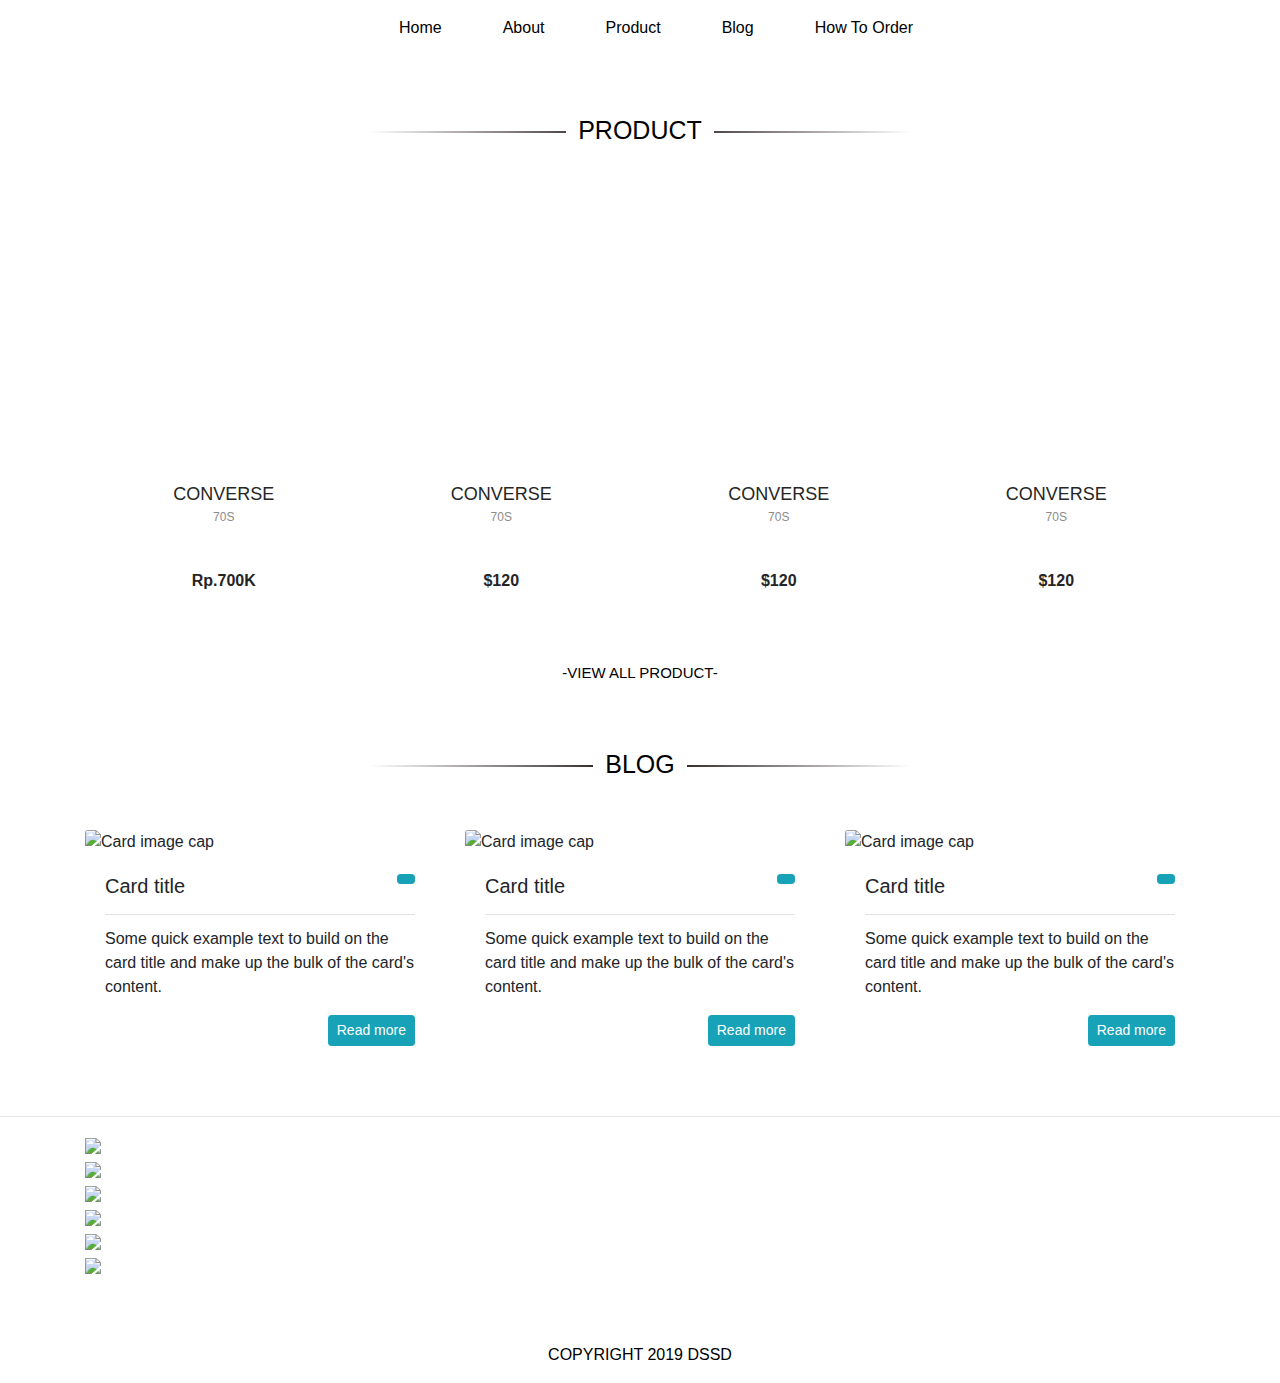
==== commit 08e2448c: "yuhu" ====
--- a/index.html
+++ b/index.html
@@ -20,6 +20,7 @@
 
     <!-- MY Css -->
     <link rel="stylesheet" href="css/style.css">
+    <link rel="shortcut icon" href="img/circledssd.png" type="image/x-icon">
 
     <title>DSSD</title>
 </head>
@@ -53,6 +54,8 @@
 
 
             </div>
+
+
             <a class="keranjang" href="#"><i class="  fas fa-shopping-cart "></i></a>
 
 
@@ -62,14 +65,13 @@
     </nav>
 
     <!-- carousel -->
-    <!-- https://bootsnipp.com/snippets/2XX5 
-    https://bootsnipp.com/snippets/55Z0v-->
+
 
     <!-- Akhir Carousel -->
 
 
     <!-- Product -->
-
+    <!-- https://bootsnipp.com/snippets/55Z0v Produk slider zoom -->
     <div class="container ">
         <div id="product " class="product ">
             <div class="row ">
@@ -78,99 +80,130 @@
 
                 </div>
             </div>
-            <div class="row ">
-
-                <div class="col-lg col-sm-6">
-                    <div class="card ">
-                        <img src="img/product/70sred.PNG " class="card-img-top " alt="... ">
-                        <div class="card-body ">
-                            <a class="card-title text-center " href="">
-                <h5 ">Converse 70s</h5></a>
-                            <p class=" card-text text-center ">Rp.750.000,00</p>
-                            <a class=" tambahkeranjang " href=" "><i class=" fas fa-cart-plus "></i></a>
-                        </div>
+            <div class="container page-wrapper">
+                <div class="page-inner">
+                    <div class="row ">
+
+                        <div class="col-lg-3 col-sm-6">
+                            <div class="el-wrapper">
+                                <div class="box-up">
+                                    <img class="img img-fluid" src="img/product/70sred.PNG" alt="">
+                                    <div class="img-info">
+                                        <div class="info-inner">
+                                            <span class="p-name">CONVERSE</span>
+                                            <span class="p-company">70s</span>
+                                        </div>
+                                        <div class="a-size">Available sizes : <span class="size">36-45</span></div>
+                                    </div>
+                                </div>
+
+                                <div class="box-down">
+                                    <div class="h-bg">
+                                        <div class="h-bg-inner"></div>
+                                    </div>
+
+                                    <a class="cart" href="#">
+                                        <span class="price">Rp.700K</span>
+                                        <span class="add-to-cart">
+                                              <span class="txt">Add in cart</span>
+                                        </span>
+                                    </a>
+                                </div>
+                            </div>
+                        </div>
+                        <div class="col-lg-3 col-sm-6">
+                            <div class="el-wrapper">
+                                <div class="box-up">
+                                    <img class="img img-fluid" src="img/product/70sred.PNG" alt="">
+                                    <div class="img-info">
+                                        <div class="info-inner">
+                                            <span class="p-name">CONVERSE</span>
+                                            <span class="p-company">70s</span>
+                                        </div>
+                                        <div class="a-size">Available sizes : <span class="size">36-45</span></div>
+                                    </div>
+                                </div>
+
+                                <div class="box-down">
+                                    <div class="h-bg">
+                                        <div class="h-bg-inner"></div>
+                                    </div>
+
+                                    <a class="cart" href="#">
+                                        <span class="price">$120</span>
+                                        <span class="add-to-cart">
+                                                  <span class="txt">Add in cart</span>
+                                        </span>
+                                    </a>
+                                </div>
+                            </div>
+                        </div>
+                        <div class="col-lg-3 col-sm-6">
+                            <div class="el-wrapper">
+                                <div class="box-up">
+                                    <img class="img img-fluid" src="img/product/70sred.PNG" alt="">
+                                    <div class="img-info">
+                                        <div class="info-inner">
+                                            <span class="p-name">CONVERSE</span>
+                                            <span class="p-company">70s</span>
+                                        </div>
+                                        <div class="a-size">Available sizes : <span class="size">36-45</span></div>
+                                    </div>
+                                </div>
+
+                                <div class="box-down">
+                                    <div class="h-bg">
+                                        <div class="h-bg-inner"></div>
+                                    </div>
+
+                                    <a class="cart" href="#">
+                                        <span class="price">$120</span>
+                                        <span class="add-to-cart">
+                                                      <span class="txt">Add in cart</span>
+                                        </span>
+                                    </a>
+                                </div>
+                            </div>
+                        </div>
+                        <div class="col-lg-3 col-sm-6">
+                            <div class="el-wrapper">
+                                <div class="box-up">
+                                    <img class="img img-fluid" src="img/product/70sred.PNG" alt="">
+                                    <div class="img-info">
+                                        <div class="info-inner">
+                                            <span class="p-name">CONVERSE</span>
+                                            <span class="p-company">70s</span>
+                                        </div>
+                                        <div class="a-size">Available sizes : <span class="size">36-45</span></div>
+                                    </div>
+                                </div>
+
+                                <div class="box-down">
+                                    <div class="h-bg">
+                                        <div class="h-bg-inner"></div>
+                                    </div>
+
+                                    <a class="cart" href="#">
+                                        <span class="price">$120</span>
+                                        <span class="add-to-cart">
+                                        <span class="txt ">Add in cart</span>
+                                        </span>
+                                    </a>
+                                </div>
+                            </div>
+                        </div>
+
+
+
+
+
+
                     </div>
                 </div>
-                <div class=" col-lg col-sm-6">
-                    <div class=" card ">
-                        <img src=" img/product/70sred.PNG " class=" card-img-top " alt=" ... ">
-                        <div class=" card-body ">
-                            <a class=" card-title text-center " href=""><h5 ">Converse 70s</h5>
-              </a>
-                            <p class="card-text text-center ">Rp.750.000,00</p>
-                            <a class="tambahkeranjang " href=" "><i class="fas fa-cart-plus "></i></a>
-                        </div>
-                    </div>
-                </div>
-                <div class="col-lg col-sm-6">
-                    <div class="card ">
-                        <img src="img/product/70sred.PNG " class="card-img-top " alt="... ">
-                        <div class="card-body ">
-                            <a class="card-title text-center " href="">
-                <h5 ">Converse 70s</h5></a>
-                            <p class=" card-text text-center ">Rp.750.000,00</p>
-                            <a class=" tambahkeranjang " href=" "><i class=" fas fa-cart-plus "></i></a>
-                        </div>
-                    </div>
-                </div>
-                <div class=" col-lg col-sm-6">
-                    <div class=" card ">
-                        <img src=" img/product/70sred.PNG " class=" card-img-top " alt=" ... ">
-                        <div class=" card-body ">
-                            <a class=" card-title text-center " href=""><h5 ">Converse 70s</h5></a>
-                            <p class="card-text text-center ">Rp.750.000,00</p>
-                            <a class="tambahkeranjang " href=" "><i class="fas fa-cart-plus "></i></a>
-                        </div>
-                    </div>
-                </div>
-            </div>
-
-            <div class="row ">
-
-                <div class="col-lg col-sm-6">
-                    <div class="card ">
-                        <img src="img/product/70sred.PNG " class="card-img-top " alt="... ">
-                        <div class="card-body ">
-                            <a class="card-title text-center " href="">
-                <h5 ">Converse 70s</h5></a>
-                            <p class=" card-text text-center ">Rp.750.000,00</p>
-                            <a class=" tambahkeranjang " href=" "><i class=" fas fa-cart-plus "></i></a>
-                        </div>
-                    </div>
-                </div>
-                <div class=" col-lg col-sm-6">
-                    <div class=" card ">
-                        <img src=" img/product/70sred.PNG " class=" card-img-top " alt=" ... ">
-                        <div class=" card-body ">
-                            <a class=" card-title text-center " href=""><h5 ">Converse 70s</h5>
-              </a>
-                            <p class="card-text text-center ">Rp.750.000,00</p>
-                            <a class="tambahkeranjang " href=" "><i class="fas fa-cart-plus "></i></a>
-                        </div>
-                    </div>
-                </div>
-                <div class="col-lg col-sm-6">
-                    <div class="card ">
-                        <img src="img/product/70sred.PNG " class="card-img-top " alt="... ">
-                        <div class="card-body ">
-                            <a class="card-title text-center " href="">
-                <h5 ">Converse 70s</h5></a>
-                            <p class=" card-text text-center ">Rp.750.000,00</p>
-                            <a class=" tambahkeranjang " href=" "><i class=" fas fa-cart-plus "></i></a>
-                        </div>
-                    </div>
-                </div>
-                <div class=" col-lg col-sm-6">
-                    <div class=" card ">
-                        <img src=" img/product/70sred.PNG " class=" card-img-top " alt=" ... ">
-                        <div class=" card-body ">
-                            <a class=" card-title text-center " href=""><h5 ">Converse 70s</h5></a>
-                            <p class="card-text text-center ">Rp.750.000,00</p>
-                            <a class="tambahkeranjang " href=" "><i class="fas fa-cart-plus "></i></a>
-                        </div>
-                    </div>
-                </div>
-            </div>
+            </div>
+
+
+
 
 
             <a href="" class="d-flex justify-content-center" style="text-decoration: none;">
@@ -256,23 +289,7 @@
     <section class="contact " id="contact ">
 
         <div class="container ">
-            <div class="card " style="width: 18rem; ">
-
-                <div class="card-body ">
-                    <h5 class="card-title ">Card title</h5>
-                    <p class="card-text ">Quick sample text to create the card title and make up the body of the card's content.</p>
-                </div>
-                <ul class="list-group list-group-flush ">
-                    <li class="list-group-item ">Cras justo odio</li>
-                    <li class="list-group-item ">Dapibus ac facilisis in</li>
-                    <li class="list-group-item ">Vestibulum at eros</li>
-                </ul>
-                <div class="card-body ">
-                    <a href="# " class="card-link ">Card link</a>
-                    <a href="# " class="card-link ">Another link</a>
-                </div>
-            </div>
-        </div>
+
         </div>
     </section>
 
--- a/css/style.css
+++ b/css/style.css
@@ -113,7 +113,264 @@
 
 /* product */
 
-.product {
+.d-flex {
+    display: -webkit-box;
+    display: -ms-flexbox;
+    display: flex;
+}
+
+.align-center {
+    -webkit-box-align: center;
+    -ms-flex-align: center;
+    align-items: center;
+}
+
+.flex-centerY-centerX {
+    justify-content: center;
+    -webkit-box-pack: center;
+    -ms-flex-pack: center;
+    justify-content: center;
+    -webkit-box-align: center;
+    -ms-flex-align: center;
+    align-items: center;
+}
+
+.page-wrapper {
+    height: 100%;
+    display: table;
+}
+
+.page-wrapper .page-inner {
+    display: table-cell;
+    vertical-align: middle;
+}
+
+.el-wrapper {
+    width: 360px;
+    padding: 15px;
+    margin: 15px auto;
+}
+
+.el-wrapper {
+    width: 290px;
+    margin: 30px auto;
+}
+
+.el-wrapper:hover .h-bg {
+    left: 0px;
+}
+
+.el-wrapper:hover .price {
+    display: none;
+}
+
+.el-wrapper:hover .add-to-cart {
+    left: 50%;
+}
+
+.el-wrapper:hover .img {
+    -webkit-filter: blur(7px);
+    -o-filter: blur(7px);
+    -ms-filter: blur(7px);
+    filter: blur(7px);
+    filter: progid: DXImageTransform.Microsoft.Blur(pixelradius='7', shadowopacity='0.0');
+    opacity: 0.4;
+}
+
+.el-wrapper:hover .info-inner {
+    bottom: 155px;
+}
+
+.el-wrapper:hover .a-size {
+    -webkit-transition-delay: 300ms;
+    -o-transition-delay: 300ms;
+    transition-delay: 300ms;
+    bottom: 50px;
+    opacity: 1;
+}
+
+.el-wrapper .box-down {
+    width: 100%;
+    height: 60px;
+    position: relative;
+    overflow: hidden;
+}
+
+.el-wrapper .box-up {
+    width: 100%;
+    height: 300px;
+    position: relative;
+    overflow: hidden;
+    text-align: center;
+}
+
+.el-wrapper .img {
+    size: 20px;
+    padding: 20px 0;
+    -webkit-transition: all 800ms cubic-bezier(0, 0, 0.18, 1);
+    -moz-transition: all 800ms cubic-bezier(0, 0, 0.18, 1);
+    -o-transition: all 800ms cubic-bezier(0, 0, 0.18, 1);
+    transition: all 800ms cubic-bezier(0, 0, 0.18, 1);
+    /* ease-out */
+    -webkit-transition-timing-function: cubic-bezier(0, 0, 0.18, 1);
+    -moz-transition-timing-function: cubic-bezier(0, 0, 0.18, 1);
+    -o-transition-timing-function: cubic-bezier(0, 0, 0.18, 1);
+    transition-timing-function: cubic-bezier(0, 0, 0.18, 1);
+    /* ease-out */
+}
+
+.h-bg {
+    -webkit-transition: all 800ms cubic-bezier(0, 0, 0.18, 1);
+    -moz-transition: all 800ms cubic-bezier(0, 0, 0.18, 1);
+    -o-transition: all 800ms cubic-bezier(0, 0, 0.18, 1);
+    transition: all 800ms cubic-bezier(0, 0, 0.18, 1);
+    /* ease-out */
+    -webkit-transition-timing-function: cubic-bezier(0, 0, 0.18, 1);
+    -moz-transition-timing-function: cubic-bezier(0, 0, 0.18, 1);
+    -o-transition-timing-function: cubic-bezier(0, 0, 0.18, 1);
+    transition-timing-function: cubic-bezier(0, 0, 0.18, 1);
+    /* ease-out */
+    width: 660px;
+    height: 100%;
+    background-color: #fff;
+    position: absolute;
+    left: -659px;
+}
+
+.h-bg .h-bg-inner {
+    width: 50%;
+    height: 100%;
+    background-color: #000000;
+}
+
+.info-inner {
+    -webkit-transition: all 400ms cubic-bezier(0, 0, 0.18, 1);
+    -moz-transition: all 400ms cubic-bezier(0, 0, 0.18, 1);
+    -o-transition: all 400ms cubic-bezier(0, 0, 0.18, 1);
+    transition: all 400ms cubic-bezier(0, 0, 0.18, 1);
+    /* ease-out */
+    -webkit-transition-timing-function: cubic-bezier(0, 0, 0.18, 1);
+    -moz-transition-timing-function: cubic-bezier(0, 0, 0.18, 1);
+    -o-transition-timing-function: cubic-bezier(0, 0, 0.18, 1);
+    transition-timing-function: cubic-bezier(0, 0, 0.18, 1);
+    /* ease-out */
+    position: absolute;
+    width: 100%;
+    bottom: 25px;
+}
+
+.info-inner .p-name,
+.info-inner .p-company {
+    display: block;
+}
+
+.info-inner .p-name {
+    font-family: 'PT Sans', sans-serif;
+    font-size: 18px;
+    color: #252525;
+}
+
+.info-inner .p-company {
+    font-family: 'Lato', sans-serif;
+    font-size: 12px;
+    text-transform: uppercase;
+    color: #8c8c8c;
+}
+
+.a-size {
+    -webkit-transition: all 300ms cubic-bezier(0, 0, 0.18, 1);
+    -moz-transition: all 300ms cubic-bezier(0, 0, 0.18, 1);
+    -o-transition: all 300ms cubic-bezier(0, 0, 0.18, 1);
+    transition: all 300ms cubic-bezier(0, 0, 0.18, 1);
+    /* ease-out */
+    -webkit-transition-timing-function: cubic-bezier(0, 0, 0.18, 1);
+    -moz-transition-timing-function: cubic-bezier(0, 0, 0.18, 1);
+    -o-transition-timing-function: cubic-bezier(0, 0, 0.18, 1);
+    transition-timing-function: cubic-bezier(0, 0, 0.18, 1);
+    /* ease-out */
+    position: absolute;
+    width: 100%;
+    bottom: -20px;
+    font-family: 'PT Sans', sans-serif;
+    color: #828282;
+    opacity: 0;
+}
+
+.a-size .size {
+    color: #252525;
+}
+
+.cart {
+    display: block;
+    position: absolute;
+    width: 100%;
+    height: 100%;
+    top: 0;
+    left: 0;
+    font-family: 'Lato', sans-serif;
+    font-weight: 700;
+}
+
+.cart .price {
+    -webkit-transition: all 600ms cubic-bezier(0, 0, 0.18, 1);
+    -moz-transition: all 600ms cubic-bezier(0, 0, 0.18, 1);
+    -o-transition: all 600ms cubic-bezier(0, 0, 0.18, 1);
+    transition: all 600ms cubic-bezier(0, 0, 0.18, 1);
+    /* ease-out */
+    -webkit-transition-timing-function: cubic-bezier(0, 0, 0.18, 1);
+    -moz-transition-timing-function: cubic-bezier(0, 0, 0.18, 1);
+    -o-transition-timing-function: cubic-bezier(0, 0, 0.18, 1);
+    transition-timing-function: cubic-bezier(0, 0, 0.18, 1);
+    /* ease-out */
+    -webkit-transition-delay: 100ms;
+    -o-transition-delay: 100ms;
+    transition-delay: 100ms;
+    display: block;
+    position: absolute;
+    top: 50%;
+    left: 50%;
+    -webkit-transform: translate(-50%, -50%);
+    -ms-transform: translate(-50%, -50%);
+    -o-transform: translate(-50%, -50%);
+    transform: translate(-50%, -50%);
+    font-size: 16px;
+    color: #252525;
+}
+
+.cart .add-to-cart {
+    -webkit-transition: all 600ms cubic-bezier(0, 0, 0.18, 1);
+    -moz-transition: all 600ms cubic-bezier(0, 0, 0.18, 1);
+    -o-transition: all 600ms cubic-bezier(0, 0, 0.18, 1);
+    transition: all 600ms cubic-bezier(0, 0, 0.18, 1);
+    /* ease-out */
+    -webkit-transition-timing-function: cubic-bezier(0, 0, 0.18, 1);
+    -moz-transition-timing-function: cubic-bezier(0, 0, 0.18, 1);
+    -o-transition-timing-function: cubic-bezier(0, 0, 0.18, 1);
+    transition-timing-function: cubic-bezier(0, 0, 0.18, 1);
+    /* ease-out */
+    -webkit-transition-delay: 100ms;
+    -o-transition-delay: 100ms;
+    transition-delay: 100ms;
+    display: block;
+    position: absolute;
+    top: 50%;
+    left: 110%;
+    -webkit-transform: translate(-50%, -50%);
+    -ms-transform: translate(-50%, -50%);
+    -o-transform: translate(-50%, -50%);
+    transform: translate(-50%, -50%);
+}
+
+.cart .add-to-cart .txt {
+    font-size: 12px;
+    color: #fff;
+    letter-spacing: 0.045em;
+    text-transform: uppercase;
+    white-space: nowrap;
+}
+
+
+/* .product {
     width: 100%;
 }
 
@@ -153,19 +410,17 @@
 .tambahkeranjang {
     margin-left: 90%;
     color: black;
-}
+}*/
 
 .product button {
     color: black;
     position: relative;
     text-decoration: none;
-    /* background-color: black; */
     border: none;
     font-size: 15px;
 }
 
 .product button:hover {
-    /* background-color: brown; */
     text-decoration: none;
     border: none;
     color: black;
@@ -361,9 +616,7 @@
         width: 150px;
         height: 100px;
     }
-    .card {
-        margin: 50px 0px;
-        width: 15rem;
-        border: none;
+    .el-wrapper {
+        width: auto;
     }
 }